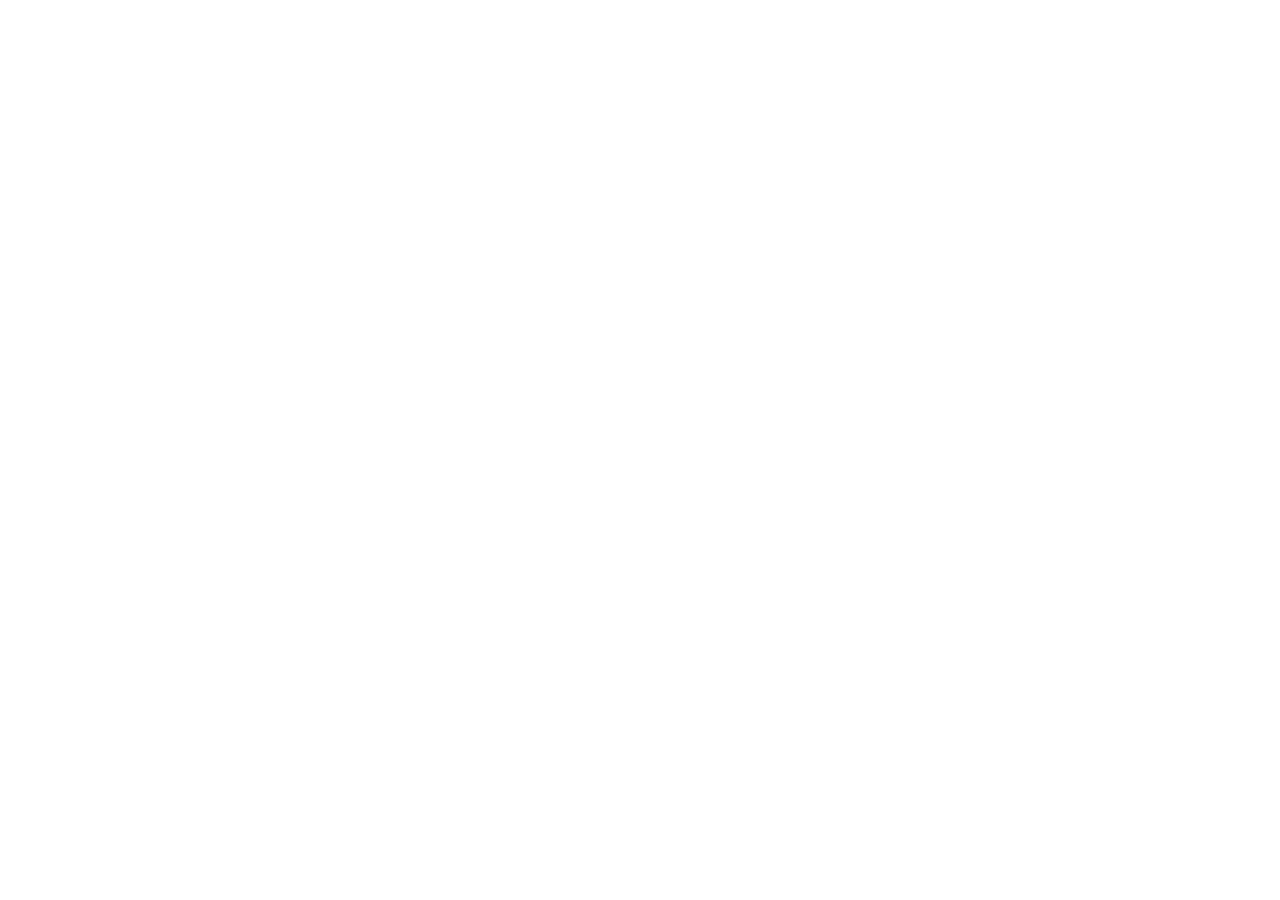
==== mudkip.html @ f55a7006 "html files assembled" ====
<!DOCTYPE html>
<html>

<head>
    <title>Pokémon Emerald - Mudkip is Picked</title>
    <style>
        body,
        html {
            margin: 0;
            padding: 0;
        }
    </style>
</head>

<body>
    <div style="width:100%;height:100%;max-width:100%">
        <div id="game"></div>
    </div>
    <script>
        EJS_player = "#game";
        EJS_core = "gba";
        EJS_pathtodata = "https://cdn.emulatorjs.org/stable/data/";
        EJS_gameUrl = "./emerald.gba";
        EJS_gameName = "emerald";
        EJS_fullscreenOnLoaded = true;
        EJS_startOnLoaded = true;
        EJS_loadStateURL = "mudkip.state"; // important
        EJS_backgroundBlur = true;
        EJS_defaultControls = {
            0: {
                0: {
                    'value': 'k',
                    'value2': 'BUTTON_2'
                },
                1: {
                    'value': 'n',
                    'value2': 'BUTTON_4'
                },
                2: {
                    'value': 'v',
                    'value2': 'SELECT'
                },
                3: {
                    'value': 'enter',
                    'value2': 'START'
                },
                4: {
                    'value': 'w',
                    'value2': 'DPAD_UP'
                },
                5: {
                    'value': 's',
                    'value2': 'DPAD_DOWN'
                },
                6: {
                    'value': 'a',
                    'value2': 'DPAD_LEFT'
                },
                7: {
                    'value': 'd',
                    'value2': 'DPAD_RIGHT'
                },
                8: {
                    'value': 'j',
                    'value2': 'BUTTON_1'
                },
                9: {
                    'value': 'm',
                    'value2': 'BUTTON_3'
                },
                10: {
                    'value': 'u',
                    'value2': 'LEFT_TOP_SHOULDER'
                },
                11: {
                    'value': 'i',
                    'value2': 'RIGHT_TOP_SHOULDER'
                },
                12: {
                    'value': 'q',
                    'value2': 'LEFT_BOTTOM_SHOULDER'
                },
                13: {
                    'value': 'p',
                    'value2': 'RIGHT_BOTTOM_SHOULDER'
                },
                14: {
                    'value': '',
                    'value2': 'LEFT_STICK',
                },
                15: {
                    'value': '',
                    'value2': 'RIGHT_STICK',
                },
                16: {
                    'value': '',
                    'value2': 'LEFT_STICK_X:+1'
                },
                17: {
                    'value': '',
                    'value2': 'LEFT_STICK_X:-1'
                },
                18: {
                    'value': '',
                    'value2': 'LEFT_STICK_Y:+1'
                },
                19: {
                    'value': '',
                    'value2': 'LEFT_STICK_Y:-1'
                },
                20: {
                    'value': '',
                    'value2': 'RIGHT_STICK_X:+1'
                },
                21: {
                    'value': '',
                    'value2': 'RIGHT_STICK_X:-1'
                },
                22: {
                    'value': '',
                    'value2': 'RIGHT_STICK_Y:+1'
                },
                23: {
                    'value': '',
                    'value2': 'RIGHT_STICK_Y:-1'
                },
                24: {
                    'value': '1'
                },
                25: {
                    'value': '2'
                },
                26: {
                    'value': '3'
                },
                27: {
                    'value': 'add'
                },
                28: {
                    'value': 'space'
                },
                29: {
                    'value': 'subtract'
                },
            },
            1: {},
            2: {},
            3: {}
        };
    </script>
    <script src="https://cdn.emulatorjs.org/stable/data/loader.js"></script>
</body>

</html>
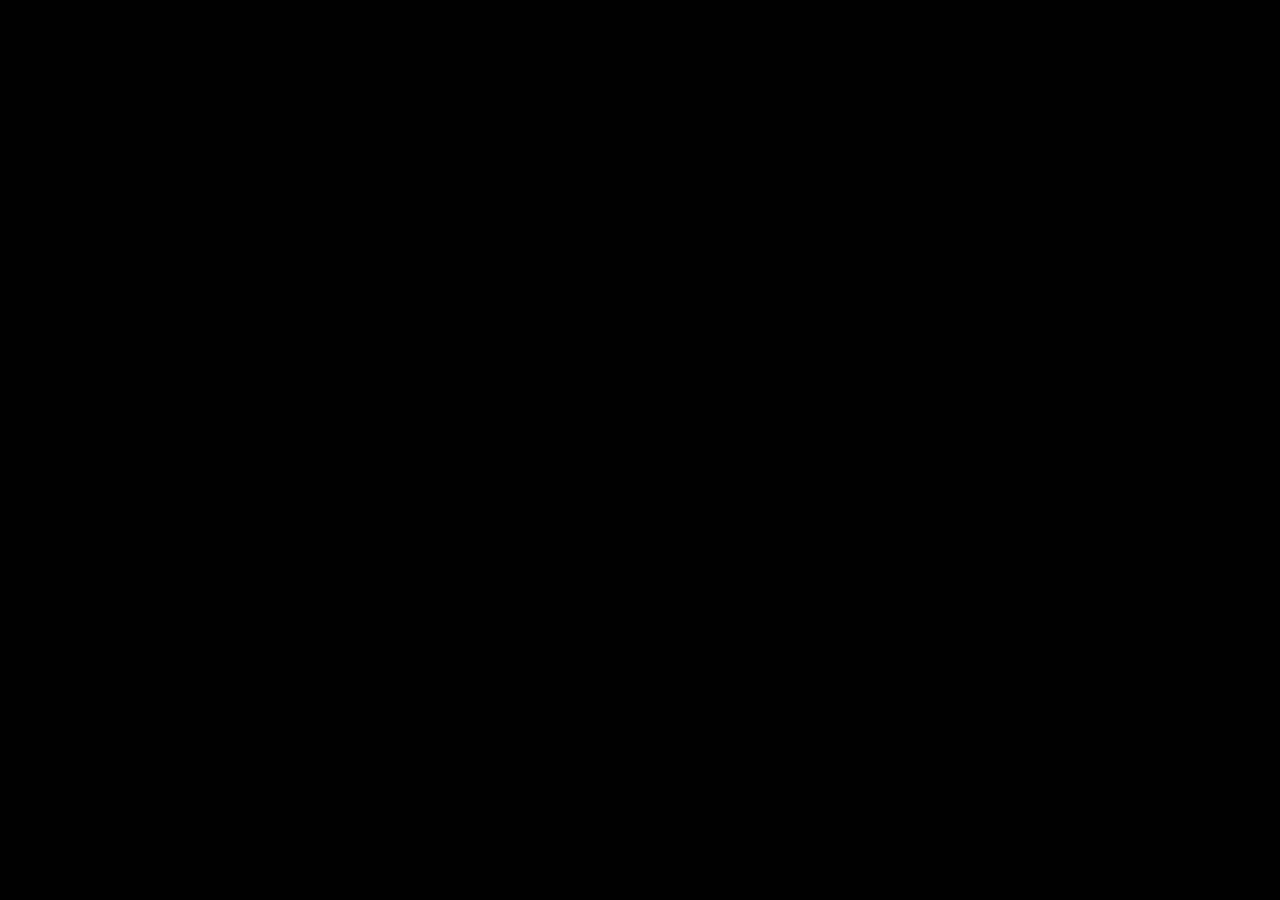
==== commit ca201c7f: "fullscreen" ====
--- a/mudkip.html
+++ b/mudkip.html
@@ -8,23 +8,32 @@
         html {
             margin: 0;
             padding: 0;
+            width: 100vw;
+            height: 100vh;
+            overflow: hidden;
+            background-color: #000;
+        }
+
+        #game {
+            width: 100vw !important;
+            height: 100vh !important;
         }
     </style>
 </head>
 
 <body>
-    <div style="width:100%;height:100%;max-width:100%">
-        <div id="game"></div>
-    </div>
+    <div id="game"></div>
+
     <script>
         EJS_player = "#game";
         EJS_core = "gba";
         EJS_pathtodata = "https://cdn.emulatorjs.org/stable/data/";
         EJS_gameUrl = "./emerald.gba";
         EJS_gameName = "emerald";
-        EJS_fullscreenOnLoaded = true;
+        EJS_fullscreenOnLoaded = false;
+        EJS_hideSettings = true;
         EJS_startOnLoaded = true;
-        EJS_loadStateURL = "mudkip.state"; // important
+        EJS_loadStateURL = "./states/mudkip.state"; // important
         EJS_backgroundBlur = true;
         EJS_defaultControls = {
             0: {
